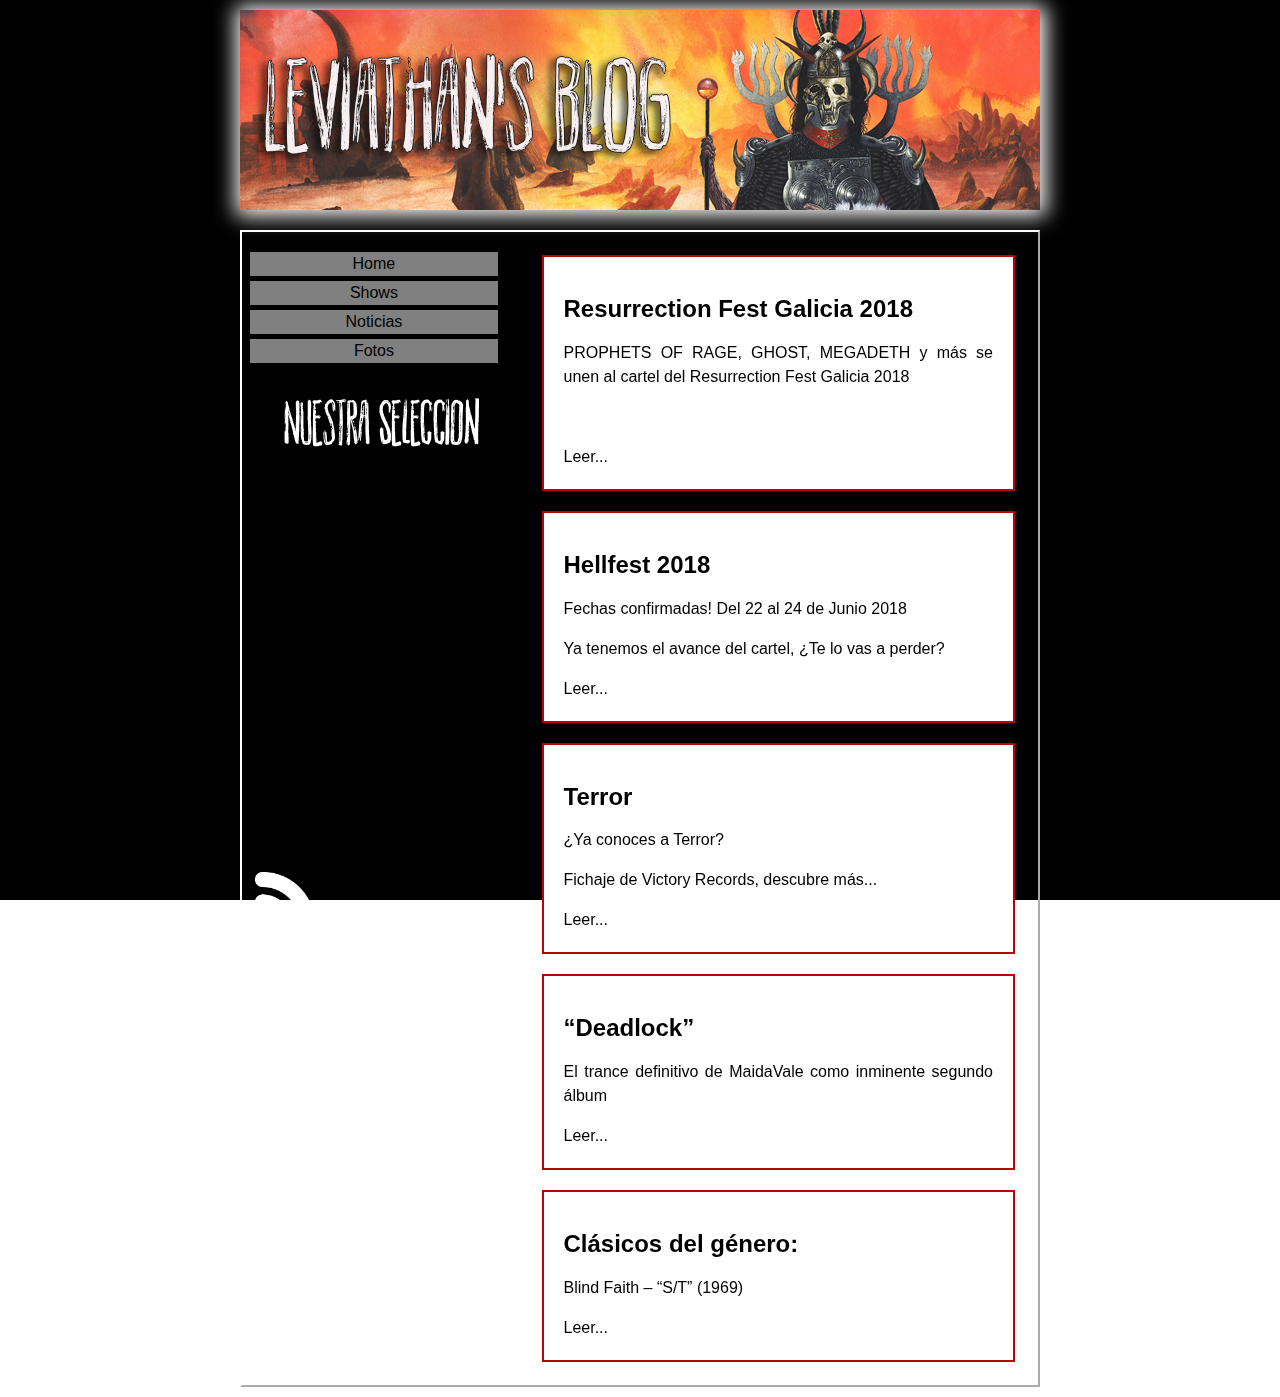
==== index.html @ 17282639 "9/2/2018" ====
﻿<!DOCTYPE html>
<html>
<head>
	<title>Leviathan's Blog</title>
	<meta charset="utf-8" />
	<link rel="stylesheet" href="blog.css"/>
</head>

<body>
<div id="plana">
<header>
</header>
<div id="cos">
<aside>
<ol style="margin-top:17px;margin-left:5px;">
<li>Home </li>
<li>Shows</li>
<li><a href="blog.html">Noticias</a></li>
<li>Fotos </li>
<li style="background-color:black;"></li>
</ol>

<img src="img/seleccion.png" style="width:250px;height:80px;padding:10px;">

<iframe src="https://embed.spotify.com/?uri=spotify%3Auser%3Abpoison%3Aplaylist%3A3EEfbRfna48emW97c2DIMW" width="250" height="380" frameborder="0" allowtransparency="true" margin-left="5px"></iframe>

<a type="application/rss+xml" href="rss.xml">
<img src="img/rss.png" style="width:60px;height:60px;padding:10px;">
</a>

</aside>
<div id="contingut">
<article>
<h2>Resurrection Fest Galicia 2018</h2>
<p>PROPHETS OF RAGE, GHOST, MEGADETH y más se unen al cartel del Resurrection Fest Galicia 2018</p>
<p>&nbsp;</p>
<a href="blog_entrada.html" target="_blank">Leer...</a>
</article>

<article>
<h2>Hellfest 2018</h2>
<p>Fechas confirmadas! Del 22 al 24 de Junio 2018</p><p>Ya tenemos el avance del cartel, ¿Te lo vas a perder?</p><a href="blog_entrada2.html"  target="_blank">Leer...</a>
</article>

<article>
<h2>Terror</h2>
<p> ¿Ya conoces a Terror?</p>
<p> Fichaje de Victory Records, descubre más...</p><a href="blog_entrada3.html" target="_blank">Leer...</a>
</article>

<article>
<h2>“Deadlock”</h2>
<p>El trance definitivo de MaidaVale como inminente segundo álbum </p><a href="blog_entrada4.html" target="_blank">Leer...</a>
</article>

<article>
<h2>Clásicos del género: </h2>
<p>Blind Faith – “S/T” (1969)</p><a href="blog_entrada5.html" target="_blank">Leer...</a>
</article>

</div>


<footer>
</div>
</footer>
</div>
</body>

</html>
---- blog.css ----
body {
  background-image: url('img/fons1.jpg');
  background-attachment:fixed;

}

#plana{
  margin-left: auto;
  margin-right: auto;
  width: 800px;
  padding: 2px;
}
header {
	box-shadow: 1px 1px 20px 5px white;
	background-image: url('img/capcalera2.jpg');
	height:200px;
}

header h1{
	margin-top:70px;
	font-size: 3em;
	padding-left:20px;
	color:white;
}

#cos {
	margin-top: 20px;
	border-width: 2px;
	border-style:outset;
	border-color: white;
	padding: 3px;
}

footer {
	text-align:center;
	font-size: 0.7em;
}

aside {
	font-family: "Arial", sans-serif;
	width: 32%;
	float:left;
	
}

a:link {
	color: black;
	text-decoration: none;
}

aside h2{
  text-align: center;
}

aside li{
	text-align: center;
	list-style: none;
	padding:3px;
	opacity:0.5;
	margin-top:5px;
	background-color:white;

}

aside ol {
margin: 0;
padding: 0;
}


aside li:hover {
	opacity:1;
}

#contingut {
	width: 65%;
	text-align: justify;
	margin-left: 35%;
}

article {
	border-width: 2px;
	border-style: solid;
	border-color: #B40404;
	padding: 20px;
	margin: 20px;
	background-color:white;
	font-family: "Arial", sans-serif;
	line-height: 24px;
	
}

#destacat {
	background-color:#F6CECE;
	border-color: #B40404;
	border-style: double;
	font-family: "Arial", sans-serif;
	color: #666
}
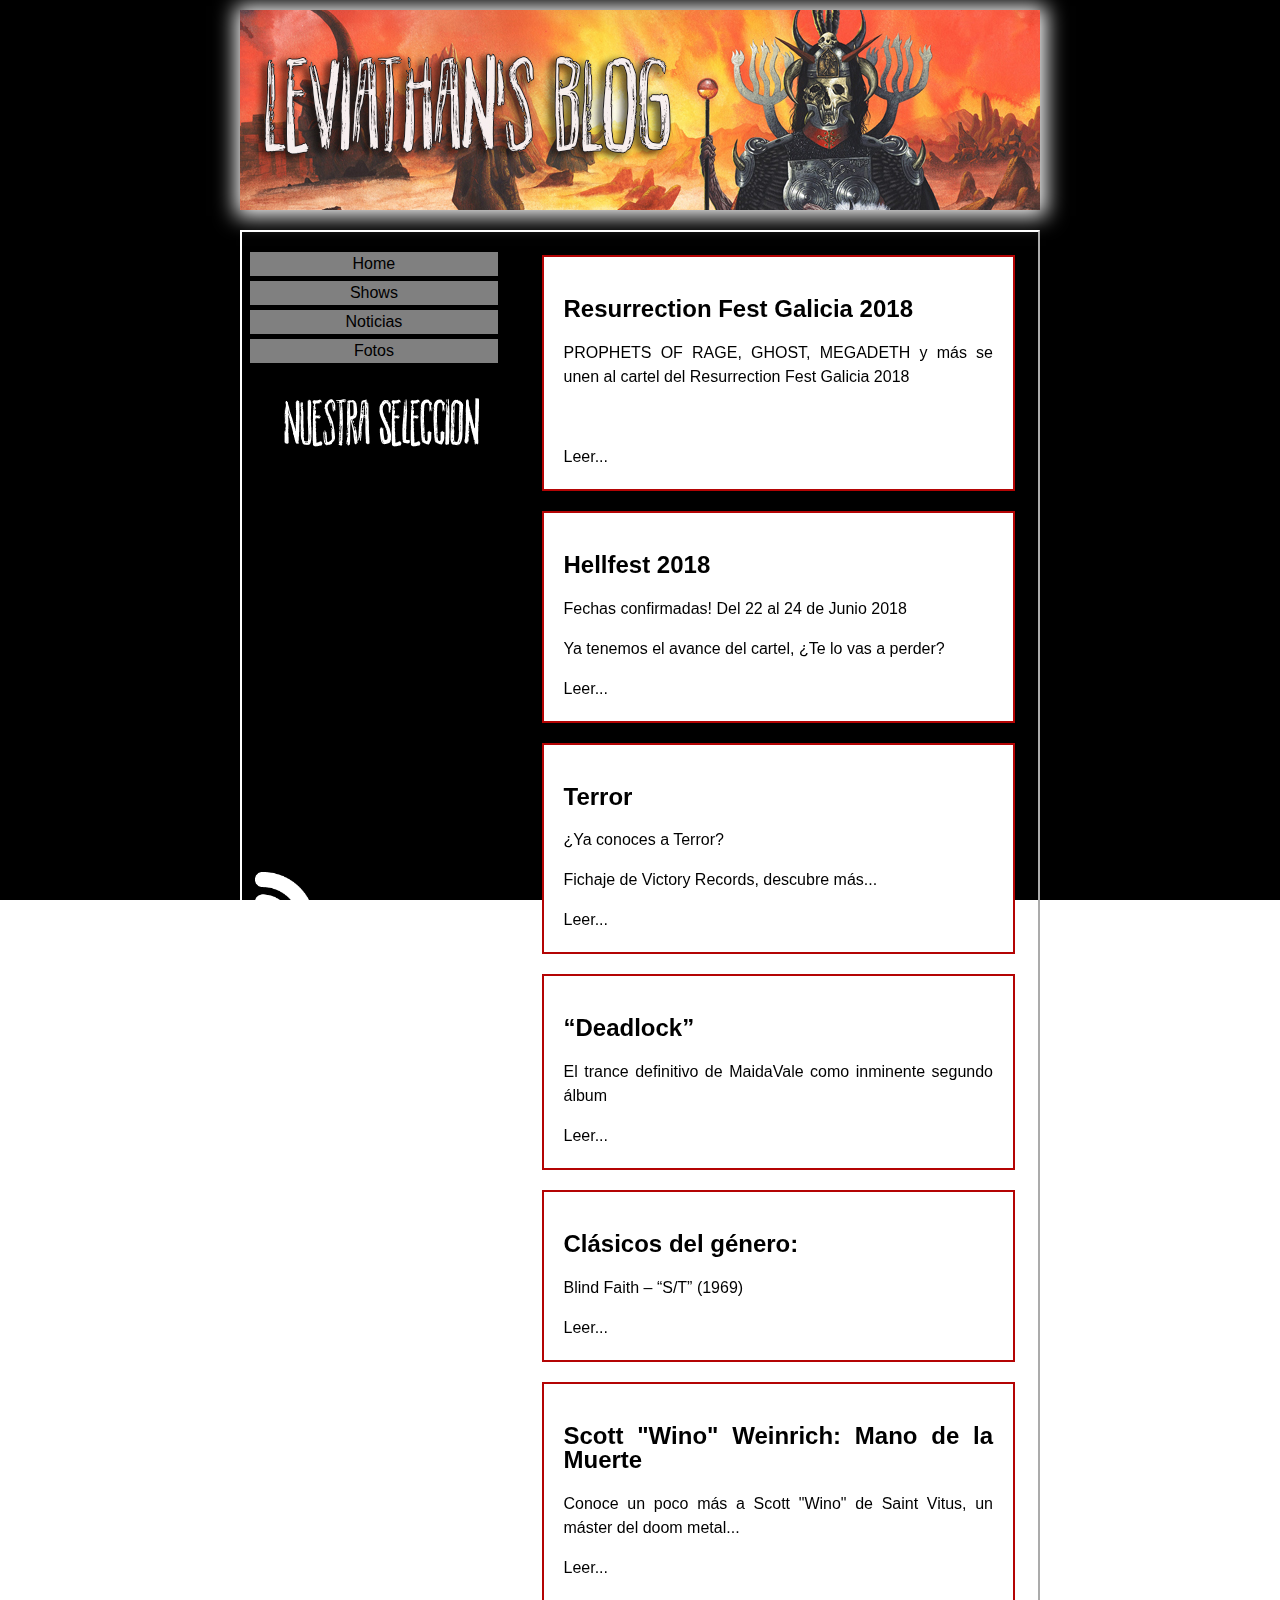
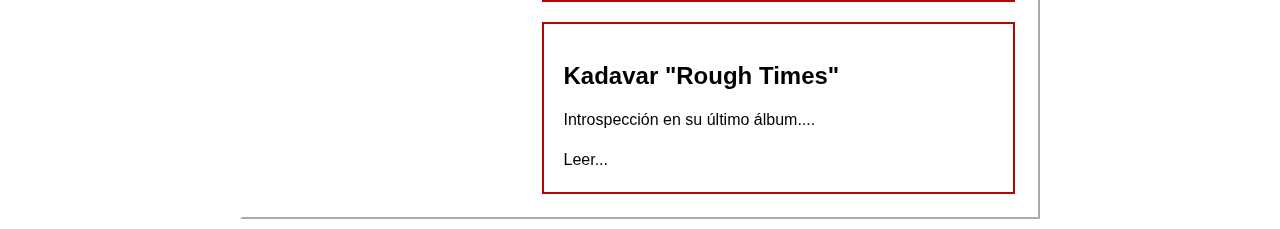
==== commit c98187c2: "actualizado" ====
--- a/index.html
+++ b/index.html
@@ -3,7 +3,7 @@
 <head>
 	<title>Leviathan's Blog</title>
 	<meta charset="utf-8" />
-	<link rel="stylesheet" href="blog.css"/>
+	<link rel="stylesheet" href="blog/blog.css"/>
 </head>
 
 <body>
@@ -15,17 +15,17 @@
 <ol style="margin-top:17px;margin-left:5px;">
 <li>Home </li>
 <li>Shows</li>
-<li><a href="blog.html">Noticias</a></li>
+<li><a href="blog/blog.html">Noticias</a></li>
 <li>Fotos </li>
 <li style="background-color:black;"></li>
 </ol>
 
-<img src="img/seleccion.png" style="width:250px;height:80px;padding:10px;">
+<img src="blog/img/seleccion.png" style="width:250px;height:80px;padding:10px;">
 
 <iframe src="https://embed.spotify.com/?uri=spotify%3Auser%3Abpoison%3Aplaylist%3A3EEfbRfna48emW97c2DIMW" width="250" height="380" frameborder="0" allowtransparency="true" margin-left="5px"></iframe>
 
-<a type="application/rss+xml" href="rss.xml">
-<img src="img/rss.png" style="width:60px;height:60px;padding:10px;">
+<a type="application/rss+xml" href="blog/rss.xml">
+<img src="blog/img/rss.png" style="width:60px;height:60px;padding:10px;">
 </a>
 
 </aside>
@@ -34,28 +34,38 @@
 <h2>Resurrection Fest Galicia 2018</h2>
 <p>PROPHETS OF RAGE, GHOST, MEGADETH y más se unen al cartel del Resurrection Fest Galicia 2018</p>
 <p>&nbsp;</p>
-<a href="blog_entrada.html" target="_blank">Leer...</a>
+<a href="blog/blog_entrada.html" target="_blank">Leer...</a>
 </article>
 
 <article>
 <h2>Hellfest 2018</h2>
-<p>Fechas confirmadas! Del 22 al 24 de Junio 2018</p><p>Ya tenemos el avance del cartel, ¿Te lo vas a perder?</p><a href="blog_entrada2.html"  target="_blank">Leer...</a>
+<p>Fechas confirmadas! Del 22 al 24 de Junio 2018</p><p>Ya tenemos el avance del cartel, ¿Te lo vas a perder?</p><a href="blog/blog_entrada2.html"  target="_blank">Leer...</a>
 </article>
 
 <article>
 <h2>Terror</h2>
 <p> ¿Ya conoces a Terror?</p>
-<p> Fichaje de Victory Records, descubre más...</p><a href="blog_entrada3.html" target="_blank">Leer...</a>
+<p> Fichaje de Victory Records, descubre más...</p><a href="blog/blog_entrada3.html" target="_blank">Leer...</a>
 </article>
 
 <article>
 <h2>“Deadlock”</h2>
-<p>El trance definitivo de MaidaVale como inminente segundo álbum </p><a href="blog_entrada4.html" target="_blank">Leer...</a>
+<p>El trance definitivo de MaidaVale como inminente segundo álbum </p><a href="blog/blog_entrada4.html" target="_blank">Leer...</a>
 </article>
 
 <article>
 <h2>Clásicos del género: </h2>
-<p>Blind Faith – “S/T” (1969)</p><a href="blog_entrada5.html" target="_blank">Leer...</a>
+<p>Blind Faith – “S/T” (1969)</p><a href="blog/blog_entrada5.html" target="_blank">Leer...</a>
+</article>
+
+<article>
+<h2>Scott "Wino" Weinrich: Mano de la Muerte </h2>
+<p>Conoce un poco más a Scott "Wino" de Saint Vitus, un máster del doom metal...  </p><a href="blog/blog_entrada6.html" target="_blank">Leer...</a>
+</article>
+
+<article>
+<h2>Kadavar "Rough Times" </h2>
+<p>Introspección en su último álbum....</p><a href="blog/blog_entrada7.html" target="_blank">Leer...</a>
 </article>
 
 </div>
--- a/blog/blog.css
+++ b/blog/blog.css
@@ -0,0 +1,99 @@
+body {
+  background-image: url('img/fons1.jpg');
+  background-attachment:fixed;
+
+}
+
+#plana{
+  margin-left: auto;
+  margin-right: auto;
+  width: 800px;
+  padding: 2px;
+}
+header {
+	box-shadow: 1px 1px 20px 5px white;
+	background-image: url('img/capcalera2.jpg');
+	height:200px;
+}
+
+header h1{
+	margin-top:70px;
+	font-size: 3em;
+	padding-left:20px;
+	color:white;
+}
+
+#cos {
+	margin-top: 20px;
+	border-width: 2px;
+	border-style:outset;
+	border-color: white;
+	padding: 3px;
+}
+
+footer {
+	text-align:center;
+	font-size: 0.7em;
+}
+
+aside {
+	font-family: "Arial", sans-serif;
+	width: 32%;
+	float:left;
+	
+}
+
+a:link {
+	color: black;
+	text-decoration: none;
+}
+
+aside h2{
+  text-align: center;
+}
+
+aside li{
+	text-align: center;
+	list-style: none;
+	padding:3px;
+	opacity:0.5;
+	margin-top:5px;
+	background-color:white;
+
+}
+
+aside ol {
+margin: 0;
+padding: 0;
+}
+
+
+aside li:hover {
+	opacity:1;
+}
+
+#contingut {
+	width: 65%;
+	text-align: justify;
+	margin-left: 35%;
+}
+
+article {
+	border-width: 2px;
+	border-style: solid;
+	border-color: #B40404;
+	padding: 20px;
+	margin: 20px;
+	background-color:white;
+	font-family: "Arial", sans-serif;
+	line-height: 24px;
+	
+}
+
+#destacat {
+	background-color:#F6CECE;
+	border-color: #B40404;
+	border-style: double;
+	font-family: "Arial", sans-serif;
+	color: #666
+}
